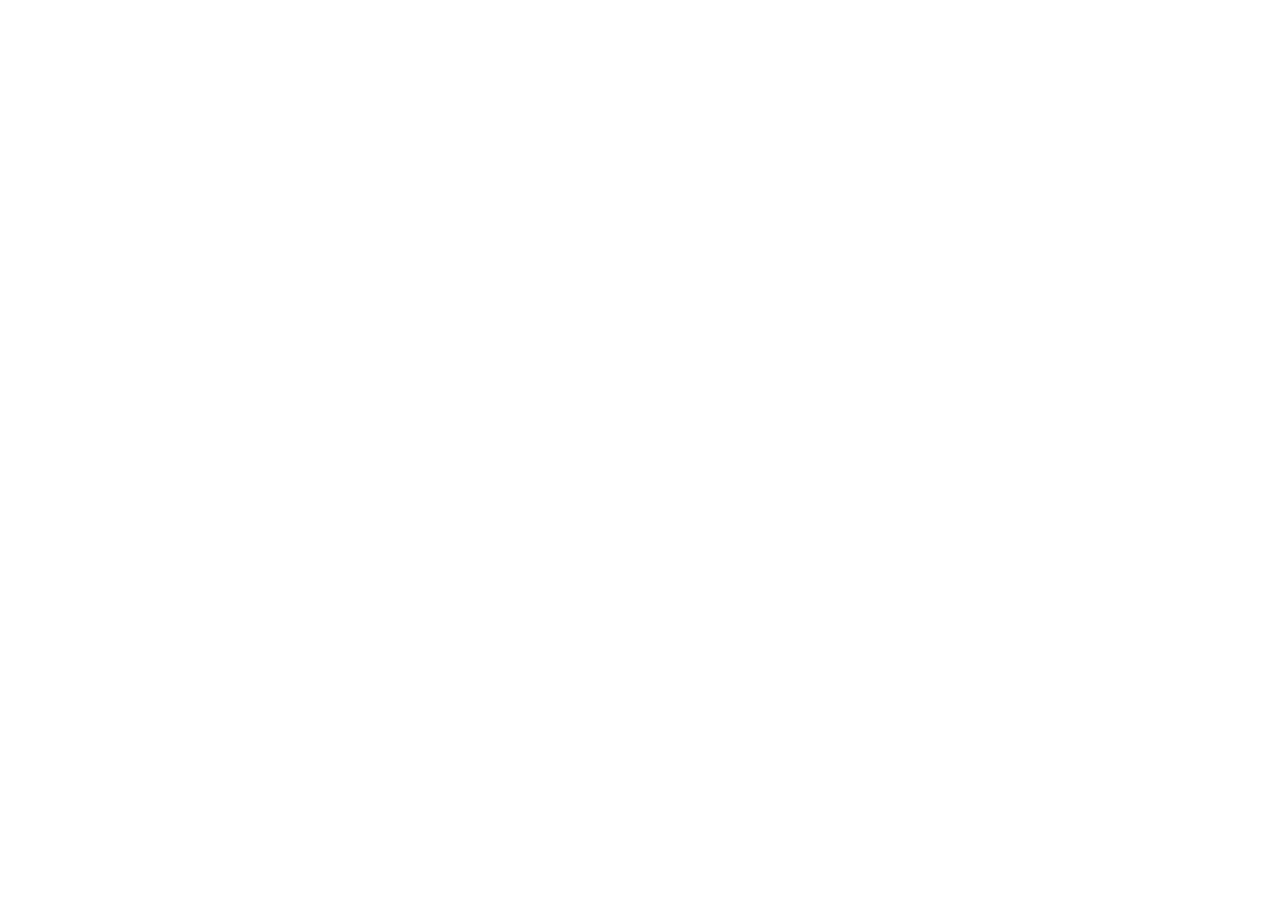
==== index.html @ ce6806e2 "Publica el sitio de CONAPIM en la rama principal" ====
<!DOCTYPE html><html lang="es"><head><meta charSet="utf-8"/><meta name="viewport" content="width=device-width, initial-scale=1"/><link rel="stylesheet" href="https://fonts.googleapis.com/css2?family=Libre+Franklin:wght@400;500;600;700&amp;family=Newsreader:ital,opsz,wght@0,6..72,500;0,6..72,600;0,6..72,700;1,6..72,500&amp;display=swap" data-precedence="default"/><link rel="stylesheet" href="/Consejo_periodistas/assets/styles-C-g_j7IJ.css" data-precedence="default"/><title>CONAPIM — Consejo Nacional de Periodistas Independientes de México</title><meta name="description" content="Consejo Nacional de Periodistas Independientes de México"/><meta name="theme-color" content="#0c2340"/><link rel="modulepreload" href="/Consejo_periodistas/assets/index-BFlHRWmP.js"/><link rel="modulepreload" href="/Consejo_periodistas/assets/rolldown-runtime-C0FnF6B9.js"/><link rel="modulepreload" href="/Consejo_periodistas/assets/public-url-BfkgWVck.js"/><link rel="modulepreload" href="/Consejo_periodistas/assets/lazyRouteComponent-DhsJYPwK.js"/><link rel="modulepreload" href="/Consejo_periodistas/assets/preload-helper-D54vclgy.js"/><link rel="modulepreload" href="/Consejo_periodistas/assets/content-DpzWH-cR.js"/><link rel="modulepreload" href="/Consejo_periodistas/assets/routes-BC4WBG-4.js"/><link rel="modulepreload" href="/Consejo_periodistas/assets/chrome-C1Gamf6M.js"/><link rel="preconnect" href="https://fonts.googleapis.com"/><link rel="preconnect" href="https://fonts.gstatic.com" crossorigin="anonymous"/><link rel="icon" type="image/svg+xml" href="/Consejo_periodistas/favicon.svg"/><link rel="manifest" href="/__grok/manifest.webmanifest"/><link rel="apple-touch-icon" href="/__grok/icon-180.png"/></head><body><!--$--><!--$--><!--/$--><!--/$--><script data-tsr-stream-part="">(self.$R=self.$R||{})["tsr"]=[];self.$_TSR={h(){this.hydrated=!0,this.c()},e(){this.streamEnded=!0,this.c()},c(){this.hydrated&&this.streamEnded&&(delete self.$_TSR,delete self.$R.tsr)},p(e){this.initialized?e():this.buffer.push(e)},buffer:[]};$_TSR.router=($R=>$R[0]={manifest:$R[1]={routes:$R[2]={__root__:$R[3]={preloads:$R[4]=["/Consejo_periodistas/assets/index-BFlHRWmP.js","/Consejo_periodistas/assets/rolldown-runtime-C0FnF6B9.js","/Consejo_periodistas/assets/public-url-BfkgWVck.js","/Consejo_periodistas/assets/lazyRouteComponent-DhsJYPwK.js","/Consejo_periodistas/assets/preload-helper-D54vclgy.js","/Consejo_periodistas/assets/content-DpzWH-cR.js"],scripts:$R[5]=[$R[6]={attrs:$R[7]={type:"module",async:!0,src:"/Consejo_periodistas/assets/index-BFlHRWmP.js"}}]}}},matches:$R[8]=[$R[9]={i:"__root__ ",u:1790570262620,s:"success",ssr:!0}]})($R["tsr"]);$_TSR.e();{let s=document.currentScript,p;while((p=s.previousElementSibling)&&p.hasAttribute('data-tsr-stream-part'))p.remove();s.remove()}</script><script type="module" async="" src="/Consejo_periodistas/assets/index-BFlHRWmP.js"></script><script>document.currentScript.remove();/*$tsr-stream-boundary*/</script></body></html>
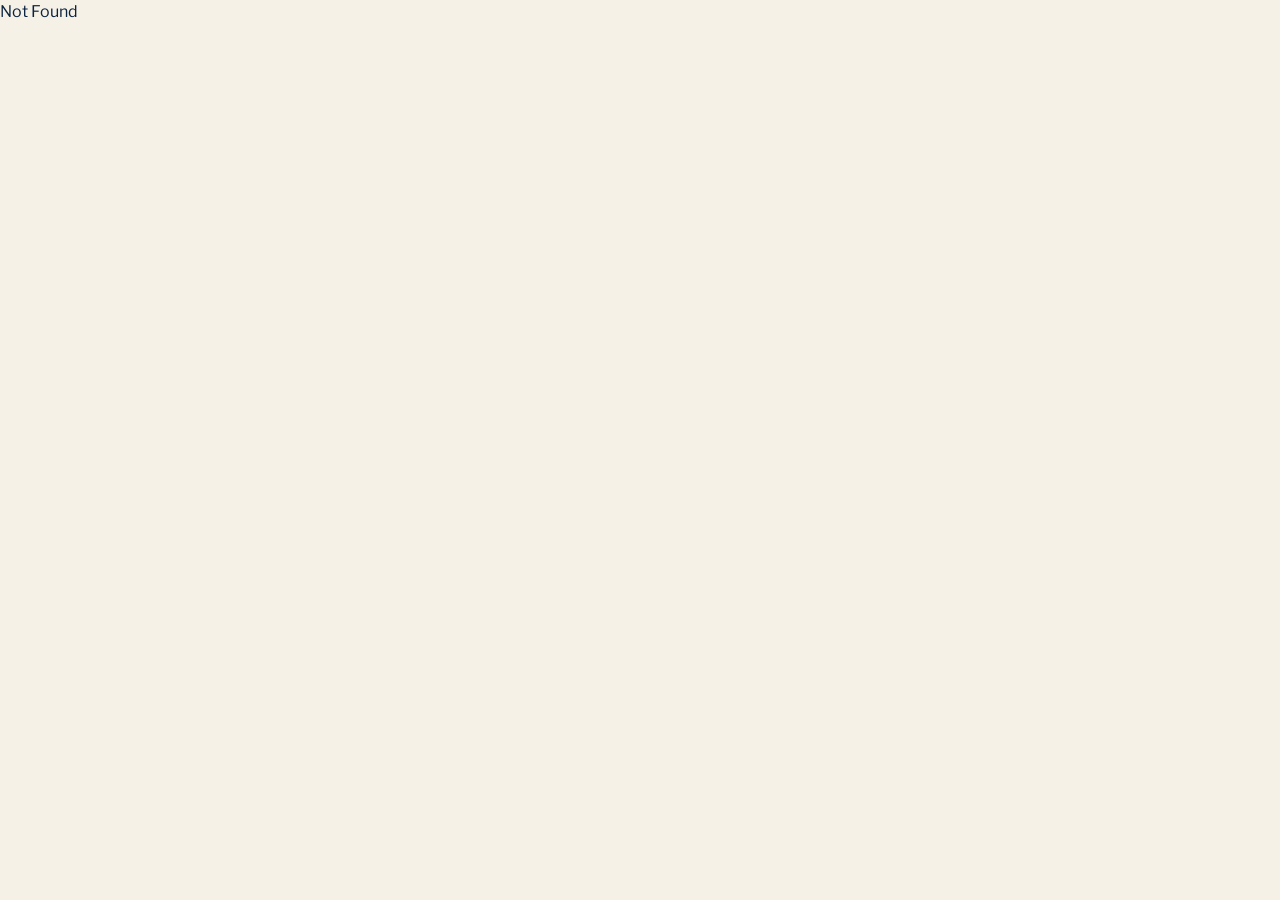
==== commit 82bc890e: "Dominio conapim.site en la raiz del sitio" ====
--- a/index.html
+++ b/index.html
@@ -1 +1 @@
-<!DOCTYPE html><html lang="es"><head><meta charSet="utf-8"/><meta name="viewport" content="width=device-width, initial-scale=1"/><link rel="stylesheet" href="https://fonts.googleapis.com/css2?family=Libre+Franklin:wght@400;500;600;700&amp;family=Newsreader:ital,opsz,wght@0,6..72,500;0,6..72,600;0,6..72,700;1,6..72,500&amp;display=swap" data-precedence="default"/><link rel="stylesheet" href="/Consejo_periodistas/assets/styles-C-g_j7IJ.css" data-precedence="default"/><title>CONAPIM — Consejo Nacional de Periodistas Independientes de México</title><meta name="description" content="Consejo Nacional de Periodistas Independientes de México"/><meta name="theme-color" content="#0c2340"/><link rel="modulepreload" href="/Consejo_periodistas/assets/index-BFlHRWmP.js"/><link rel="modulepreload" href="/Consejo_periodistas/assets/rolldown-runtime-C0FnF6B9.js"/><link rel="modulepreload" href="/Consejo_periodistas/assets/public-url-BfkgWVck.js"/><link rel="modulepreload" href="/Consejo_periodistas/assets/lazyRouteComponent-DhsJYPwK.js"/><link rel="modulepreload" href="/Consejo_periodistas/assets/preload-helper-D54vclgy.js"/><link rel="modulepreload" href="/Consejo_periodistas/assets/content-DpzWH-cR.js"/><link rel="modulepreload" href="/Consejo_periodistas/assets/routes-BC4WBG-4.js"/><link rel="modulepreload" href="/Consejo_periodistas/assets/chrome-C1Gamf6M.js"/><link rel="preconnect" href="https://fonts.googleapis.com"/><link rel="preconnect" href="https://fonts.gstatic.com" crossorigin="anonymous"/><link rel="icon" type="image/svg+xml" href="/Consejo_periodistas/favicon.svg"/><link rel="manifest" href="/__grok/manifest.webmanifest"/><link rel="apple-touch-icon" href="/__grok/icon-180.png"/></head><body><!--$--><!--$--><!--/$--><!--/$--><script data-tsr-stream-part="">(self.$R=self.$R||{})["tsr"]=[];self.$_TSR={h(){this.hydrated=!0,this.c()},e(){this.streamEnded=!0,this.c()},c(){this.hydrated&&this.streamEnded&&(delete self.$_TSR,delete self.$R.tsr)},p(e){this.initialized?e():this.buffer.push(e)},buffer:[]};$_TSR.router=($R=>$R[0]={manifest:$R[1]={routes:$R[2]={__root__:$R[3]={preloads:$R[4]=["/Consejo_periodistas/assets/index-BFlHRWmP.js","/Consejo_periodistas/assets/rolldown-runtime-C0FnF6B9.js","/Consejo_periodistas/assets/public-url-BfkgWVck.js","/Consejo_periodistas/assets/lazyRouteComponent-DhsJYPwK.js","/Consejo_periodistas/assets/preload-helper-D54vclgy.js","/Consejo_periodistas/assets/content-DpzWH-cR.js"],scripts:$R[5]=[$R[6]={attrs:$R[7]={type:"module",async:!0,src:"/Consejo_periodistas/assets/index-BFlHRWmP.js"}}]}}},matches:$R[8]=[$R[9]={i:"__root__ ",u:1790570262620,s:"success",ssr:!0}]})($R["tsr"]);$_TSR.e();{let s=document.currentScript,p;while((p=s.previousElementSibling)&&p.hasAttribute('data-tsr-stream-part'))p.remove();s.remove()}</script><script type="module" async="" src="/Consejo_periodistas/assets/index-BFlHRWmP.js"></script><script>document.currentScript.remove();/*$tsr-stream-boundary*/</script></body></html>+<!DOCTYPE html><html lang="es"><head><meta charSet="utf-8"/><meta name="viewport" content="width=device-width, initial-scale=1"/><link rel="stylesheet" href="https://fonts.googleapis.com/css2?family=Libre+Franklin:wght@400;500;600;700&amp;family=Newsreader:ital,opsz,wght@0,6..72,500;0,6..72,600;0,6..72,700;1,6..72,500&amp;display=swap" data-precedence="default"/><link rel="stylesheet" href="/assets/styles-C-g_j7IJ.css?v=5" data-precedence="default"/><title>CONAPIM — Consejo Nacional de Periodistas Independientes de México</title><meta name="description" content="Consejo Nacional de Periodistas Independientes de México"/><meta name="theme-color" content="#0c2340"/><link rel="modulepreload" href="/assets/index-BFlHRWmP.js?v=5"/><link rel="modulepreload" href="/assets/rolldown-runtime-C0FnF6B9.js"/><link rel="modulepreload" href="/assets/public-url-BfkgWVck.js"/><link rel="modulepreload" href="/assets/lazyRouteComponent-DhsJYPwK.js"/><link rel="modulepreload" href="/assets/preload-helper-D54vclgy.js"/><link rel="modulepreload" href="/assets/content-DpzWH-cR.js?v=5"/><link rel="modulepreload" href="/assets/routes-BC4WBG-4.js?v=6"/><link rel="modulepreload" href="/assets/chrome-C1Gamf6M.js?v=5"/><link rel="preconnect" href="https://fonts.googleapis.com"/><link rel="preconnect" href="https://fonts.gstatic.com" crossorigin="anonymous"/><link rel="icon" type="image/svg+xml" href="/favicon.svg"/><link rel="manifest" href="/__grok/manifest.webmanifest"/><link rel="apple-touch-icon" href="/__grok/icon-180.png"/><link rel="stylesheet" href="/assets/site.css?v=5"/></head><body><!--$--><!--$--><!--/$--><!--/$--><script data-tsr-stream-part="">(self.$R=self.$R||{})["tsr"]=[];self.$_TSR={h(){this.hydrated=!0,this.c()},e(){this.streamEnded=!0,this.c()},c(){this.hydrated&&this.streamEnded&&(delete self.$_TSR,delete self.$R.tsr)},p(e){this.initialized?e():this.buffer.push(e)},buffer:[]};$_TSR.router=($R=>$R[0]={manifest:$R[1]={routes:$R[2]={__root__:$R[3]={preloads:$R[4]=["/assets/index-BFlHRWmP.js?v=5","/assets/rolldown-runtime-C0FnF6B9.js","/assets/public-url-BfkgWVck.js","/assets/lazyRouteComponent-DhsJYPwK.js","/assets/preload-helper-D54vclgy.js","/assets/content-DpzWH-cR.js?v=5"],scripts:$R[5]=[$R[6]={attrs:$R[7]={type:"module",async:!0,src:"/assets/index-BFlHRWmP.js?v=5"}}]}}},matches:$R[8]=[$R[9]={i:"__root__ ",u:1790570262620,s:"success",ssr:!0}]})($R["tsr"]);$_TSR.e();{let s=document.currentScript,p;while((p=s.previousElementSibling)&&p.hasAttribute('data-tsr-stream-part'))p.remove();s.remove()}</script><script type="module" async="" src="/assets/index-BFlHRWmP.js?v=5"></script><script>document.currentScript.remove();/*$tsr-stream-boundary*/</script></body></html>
--- a/assets/styles-C-g_j7IJ.css
+++ b/assets/styles-C-g_j7IJ.css
@@ -0,0 +1,3 @@
+/*! tailwindcss v4.3.3 | MIT License | https://tailwindcss.com */
+@layer properties{@supports (((-webkit-hyphens:none)) and (not (margin-trim:inline))) or ((-moz-orient:inline) and (not (color:rgb(from red r g b)))){*,:before,:after,::backdrop{--tw-translate-x:0;--tw-translate-y:0;--tw-translate-z:0;--tw-rotate-x:initial;--tw-rotate-y:initial;--tw-rotate-z:initial;--tw-skew-x:initial;--tw-skew-y:initial;--tw-border-style:solid;--tw-leading:initial;--tw-font-weight:initial;--tw-tracking:initial;--tw-ordinal:initial;--tw-slashed-zero:initial;--tw-numeric-figure:initial;--tw-numeric-spacing:initial;--tw-numeric-fraction:initial;--tw-shadow:0 0 #0000;--tw-shadow-color:initial;--tw-shadow-alpha:100%;--tw-inset-shadow:0 0 #0000;--tw-inset-shadow-color:initial;--tw-inset-shadow-alpha:100%;--tw-ring-color:initial;--tw-ring-shadow:0 0 #0000;--tw-inset-ring-color:initial;--tw-inset-ring-shadow:0 0 #0000;--tw-ring-inset:initial;--tw-ring-offset-width:0px;--tw-ring-offset-color:#fff;--tw-ring-offset-shadow:0 0 #0000}}}@layer theme{:root,:host{--font-sans:"Libre Franklin", ui-sans-serif, system-ui, sans-serif;--font-serif:"Newsreader", ui-serif, Georgia, "Times New Roman", serif;--font-mono:ui-monospace, SFMono-Regular, Menlo, Monaco, Consolas, "Liberation Mono", "Courier New", monospace;--color-red-500:oklch(63.7% .237 25.331);--color-zinc-50:oklch(98.5% 0 none);--color-zinc-400:oklch(70.5% .015 286.067);--color-zinc-500:oklch(55.2% .016 285.938);--color-zinc-900:oklch(21% .006 285.885);--color-zinc-950:oklch(14.1% .005 285.823);--color-neutral-100:oklch(97% 0 none);--color-neutral-300:oklch(87% 0 none);--color-neutral-700:oklch(37.1% 0 none);--color-neutral-900:oklch(20.5% 0 none);--color-black:#000;--color-white:#fff;--spacing:.25rem;--container-xs:20rem;--container-sm:24rem;--container-md:28rem;--container-xl:36rem;--container-2xl:42rem;--container-3xl:48rem;--container-5xl:64rem;--container-6xl:72rem;--text-xs:.75rem;--text-xs--line-height:calc(1 / .75);--text-sm:.875rem;--text-sm--line-height:calc(1.25 / .875);--text-base:1rem;--text-base--line-height:calc(1.5 / 1);--text-lg:1.125rem;--text-lg--line-height:calc(1.75 / 1.125);--text-xl:1.25rem;--text-xl--line-height:calc(1.75 / 1.25);--text-2xl:1.5rem;--text-2xl--line-height:calc(2 / 1.5);--text-3xl:1.875rem;--text-3xl--line-height:calc(2.25 / 1.875);--text-4xl:2.25rem;--text-4xl--line-height:calc(2.5 / 2.25);--text-5xl:3rem;--text-5xl--line-height:1;--text-6xl:3.75rem;--text-6xl--line-height:1;--font-weight-medium:500;--font-weight-semibold:600;--tracking-wide:.025em;--tracking-widest:.1em;--leading-tight:1.25;--leading-snug:1.375;--leading-relaxed:1.625;--radius-md:.375rem;--default-font-family:var(--font-sans);--default-mono-font-family:var(--font-mono);--color-ink:#0c2340;--color-ink-soft:#3e5168;--color-pine:#0e6a43;--color-pine-deep:#0a4a30;--color-gold:#a6853f;--color-gold-soft:#e7d7b0;--color-paper:#f6f1e7;--color-paper-2:#fffdf8;--color-line:#ddd4c4;--color-danger:#8c2f2f}}@layer base{*,:after,:before,::backdrop{box-sizing:border-box;border:0 solid;margin:0;padding:0}::file-selector-button{box-sizing:border-box;border:0 solid;margin:0;padding:0}html,:host{-webkit-text-size-adjust:100%;tab-size:4;line-height:1.5;font-family:var(--default-font-family,-apple-system, BlinkMacSystemFont, "Segoe UI", Roboto, "Helvetica Neue", "Noto Sans", Arial, sans-serif, "Apple Color Emoji", "Segoe UI Emoji", "Segoe UI Symbol", "Noto Color Emoji");font-feature-settings:var(--default-font-feature-settings,normal);font-variation-settings:var(--default-font-variation-settings,normal);-webkit-tap-highlight-color:transparent}hr{height:0;color:inherit;border-top-width:1px}abbr:where([title]){-webkit-text-decoration:underline dotted;text-decoration:underline dotted}h1,h2,h3,h4,h5,h6{font-size:inherit;font-weight:inherit}a{color:inherit;-webkit-text-decoration:inherit;-webkit-text-decoration:inherit;-webkit-text-decoration:inherit;-webkit-text-decoration:inherit;text-decoration:inherit}b,strong{font-weight:bolder}code,kbd,samp,pre{font-family:var(--default-mono-font-family,ui-monospace, SFMono-Regular, Menlo, Monaco, Consolas, "Liberation Mono", "Courier New", monospace);font-feature-settings:var(--default-mono-font-feature-settings,normal);font-variation-settings:var(--default-mono-font-variation-settings,normal);font-size:1em}small{font-size:80%}sub,sup{vertical-align:baseline;font-size:75%;line-height:0;position:relative}sub{bottom:-.25em}sup{top:-.5em}table{text-indent:0;border-color:inherit;border-collapse:collapse}:-moz-focusring:where(:not(iframe)){outline:auto}progress{vertical-align:baseline}summary{display:list-item}ol,ul,menu{list-style:none}img,svg,video,canvas,audio,iframe,embed,object{vertical-align:middle;display:block}img,video{max-width:100%;height:auto}button,input,select,optgroup,textarea{font:inherit;font-feature-settings:inherit;font-variation-settings:inherit;letter-spacing:inherit;color:inherit;opacity:1;background-color:#0000;border-radius:0}::file-selector-button{font:inherit;font-feature-settings:inherit;font-variation-settings:inherit;letter-spacing:inherit;color:inherit;opacity:1;background-color:#0000;border-radius:0}:where(select:is([multiple],[size])) optgroup{font-weight:bolder}:where(select:is([multiple],[size])) optgroup option{padding-inline-start:20px}::file-selector-button{margin-inline-end:4px}::placeholder{opacity:1}@supports (not ((-webkit-appearance:-apple-pay-button))) or (contain-intrinsic-size:1px){::placeholder{color:currentColor}@supports (color:color-mix(in lab, red, red)){::placeholder{color:color-mix(in oklab, currentcolor 50%, transparent)}}}textarea{resize:vertical}::-webkit-search-decoration{-webkit-appearance:none}::-webkit-date-and-time-value{min-height:1lh;text-align:inherit}::-webkit-datetime-edit{display:inline-flex}::-webkit-datetime-edit-fields-wrapper{padding:0}::-webkit-datetime-edit{padding-block:0}::-webkit-datetime-edit-year-field{padding-block:0}::-webkit-datetime-edit-month-field{padding-block:0}::-webkit-datetime-edit-day-field{padding-block:0}::-webkit-datetime-edit-hour-field{padding-block:0}::-webkit-datetime-edit-minute-field{padding-block:0}::-webkit-datetime-edit-second-field{padding-block:0}::-webkit-datetime-edit-millisecond-field{padding-block:0}::-webkit-datetime-edit-meridiem-field{padding-block:0}::-webkit-calendar-picker-indicator{line-height:1}:-moz-ui-invalid{box-shadow:none}button,input:where([type=button],[type=reset],[type=submit]){appearance:button}::file-selector-button{appearance:button}::-webkit-inner-spin-button{height:auto}::-webkit-outer-spin-button{height:auto}[hidden]:where(:not([hidden=until-found])){display:none!important}html{-webkit-font-smoothing:antialiased;-moz-osx-font-smoothing:grayscale}body{font-family:var(--font-sans);background:var(--color-paper);color:var(--color-ink)}h1,h2,h3{font-family:var(--font-serif);text-wrap:balance}p{text-wrap:pretty}button:not(:disabled),[role=button]:not(:disabled){cursor:pointer}:focus-visible{outline:2px solid var(--color-pine);outline-offset:2px}}@layer components{.btn{border-radius:.375rem;justify-content:center;align-items:center;gap:.5rem;min-height:2.75rem;padding:.5rem 1rem;font-size:.875rem;font-weight:600;transition:background-color .15s,color .15s;display:inline-flex}.btn-ink{background:var(--color-ink);color:var(--color-paper)}.btn-ink:hover{background:var(--color-pine-deep)}.btn-pine{background:var(--color-pine);color:var(--color-paper)}.btn-pine:hover{background:var(--color-pine-deep)}.btn-line{border:1px solid var(--color-line);background:var(--color-paper-2);color:var(--color-ink)}.btn-line:hover{border-color:var(--color-ink)}.btn-danger{background:var(--color-danger);color:var(--color-paper)}.field{gap:.35rem;font-size:.875rem;display:grid}.field span{color:var(--color-ink-soft)}.field input,.field select,.field textarea{border:1px solid var(--color-line);background:var(--color-paper-2);width:100%;min-height:2.75rem;color:var(--color-ink);border-radius:.375rem;padding:.5rem .75rem}.field textarea{min-height:7rem}.credencial-cara{aspect-ratio:86/54;width:min(100%,32rem)}}@layer utilities{.pointer-events-none{pointer-events:none}.collapse{visibility:collapse}.visible{visibility:visible}.sr-only{clip-path:inset(50%);white-space:nowrap;border-width:0;width:1px;height:1px;margin:-1px;padding:0;position:absolute;overflow:hidden}.absolute{position:absolute}.fixed{position:fixed}.relative{position:relative}.static{position:static}.inset-2{inset:calc(var(--spacing) * 2)}.top-24{top:calc(var(--spacing) * 24)}.left-1\/2{left:50%}.order-1{order:1}.order-2{order:2}.container{width:100%}@media (width>=40rem){.container{max-width:40rem}}@media (width>=48rem){.container{max-width:48rem}}@media (width>=64rem){.container{max-width:64rem}}@media (width>=80rem){.container{max-width:80rem}}@media (width>=96rem){.container{max-width:96rem}}.mx-auto{margin-inline:auto}.mt-1{margin-top:var(--spacing)}.mt-1\.5{margin-top:calc(var(--spacing) * 1.5)}.mt-2{margin-top:calc(var(--spacing) * 2)}.mt-3{margin-top:calc(var(--spacing) * 3)}.mt-4{margin-top:calc(var(--spacing) * 4)}.mt-5{margin-top:calc(var(--spacing) * 5)}.mt-6{margin-top:calc(var(--spacing) * 6)}.mt-8{margin-top:calc(var(--spacing) * 8)}.mt-12{margin-top:calc(var(--spacing) * 12)}.mt-16{margin-top:calc(var(--spacing) * 16)}.mb-2{margin-bottom:calc(var(--spacing) * 2)}.mb-4{margin-bottom:calc(var(--spacing) * 4)}.ml-2{margin-left:calc(var(--spacing) * 2)}.ml-auto{margin-left:auto}.block{display:block}.flex{display:flex}.grid{display:grid}.hidden{display:none}.inline{display:inline}.inline-block{display:inline-block}.inline-flex{display:inline-flex}.table{display:table}.aspect-\[3\/2\]{aspect-ratio:3/2}.aspect-\[4\/3\]{aspect-ratio:4/3}.size-4{width:calc(var(--spacing) * 4);height:calc(var(--spacing) * 4)}.size-5{width:calc(var(--spacing) * 5);height:calc(var(--spacing) * 5)}.size-10{width:calc(var(--spacing) * 10);height:calc(var(--spacing) * 10)}.h-1{height:var(--spacing)}.h-8{height:calc(var(--spacing) * 8)}.h-10{height:calc(var(--spacing) * 10)}.h-11{height:calc(var(--spacing) * 11)}.h-14{height:calc(var(--spacing) * 14)}.h-16{height:calc(var(--spacing) * 16)}.h-32{height:calc(var(--spacing) * 32)}.h-36{height:calc(var(--spacing) * 36)}.h-72{height:calc(var(--spacing) * 72)}.h-fit{height:fit-content}.h-full{height:100%}.max-h-40{max-height:calc(var(--spacing) * 40)}.min-h-0{min-height:0}.min-h-11{min-height:calc(var(--spacing) * 11)}.min-h-screen{min-height:100vh}.w-8{width:calc(var(--spacing) * 8)}.w-10{width:calc(var(--spacing) * 10)}.w-11{width:calc(var(--spacing) * 11)}.w-14{width:calc(var(--spacing) * 14)}.w-16{width:calc(var(--spacing) * 16)}.w-28{width:calc(var(--spacing) * 28)}.w-40{width:calc(var(--spacing) * 40)}.w-fit{width:fit-content}.w-full{width:100%}.max-w-2xl{max-width:var(--container-2xl)}.max-w-3xl{max-width:var(--container-3xl)}.max-w-5xl{max-width:var(--container-5xl)}.max-w-6xl{max-width:var(--container-6xl)}.max-w-\[1600px\]{max-width:1600px}.max-w-md{max-width:var(--container-md)}.max-w-sm{max-width:var(--container-sm)}.max-w-xl{max-width:var(--container-xl)}.max-w-xs{max-width:var(--container-xs)}.min-w-0{min-width:0}.flex-1{flex:1}.shrink-0{flex-shrink:0}.-translate-x-1\/2{--tw-translate-x:calc(calc(1 / 2 * 100%) * -1);translate:var(--tw-translate-x) var(--tw-translate-y)}.transform{transform:var(--tw-rotate-x,) var(--tw-rotate-y,) var(--tw-rotate-z,) var(--tw-skew-x,) var(--tw-skew-y,)}.cursor-pointer{cursor:pointer}.touch-none{touch-action:none}.grid-cols-1{grid-template-columns:repeat(1,minmax(0,1fr))}.grid-cols-\[30\%_1fr\]{grid-template-columns:30% 1fr}.grid-cols-\[auto_1fr\]{grid-template-columns:auto 1fr}.flex-col{flex-direction:column}.flex-wrap{flex-wrap:wrap}.place-items-center{place-items:center}.items-center{align-items:center}.items-end{align-items:flex-end}.items-start{align-items:flex-start}.justify-between{justify-content:space-between}.justify-center{justify-content:center}.gap-1{gap:var(--spacing)}.gap-2{gap:calc(var(--spacing) * 2)}.gap-3{gap:calc(var(--spacing) * 3)}.gap-4{gap:calc(var(--spacing) * 4)}.gap-6{gap:calc(var(--spacing) * 6)}.gap-8{gap:calc(var(--spacing) * 8)}.gap-10{gap:calc(var(--spacing) * 10)}.truncate{text-overflow:ellipsis;white-space:nowrap;overflow:hidden}.overflow-auto{overflow:auto}.overflow-hidden{overflow:hidden}.rounded-full{border-radius:2147483647px}.rounded-md{border-radius:var(--radius-md)}.border{border-style:var(--tw-border-style);border-width:1px}.border-2{border-style:var(--tw-border-style);border-width:2px}.border-y{border-block-style:var(--tw-border-style);border-block-width:1px}.border-t{border-top-style:var(--tw-border-style);border-top-width:1px}.border-t-2{border-top-style:var(--tw-border-style);border-top-width:2px}.border-b{border-bottom-style:var(--tw-border-style);border-bottom-width:1px}.border-l-4{border-left-style:var(--tw-border-style);border-left-width:4px}.border-dashed{--tw-border-style:dashed;border-style:dashed}.border-gold{border-color:var(--color-gold)}.border-ink{border-color:var(--color-ink)}.border-line{border-color:var(--color-line)}.border-neutral-300{border-color:var(--color-neutral-300)}.border-pine-deep{border-color:var(--color-pine-deep)}.bg-black\/10{background-color:#0000001a}@supports (color:color-mix(in lab, red, red)){.bg-black\/10{background-color:color-mix(in oklab, var(--color-black) 10%, transparent)}}.bg-gold-soft{background-color:var(--color-gold-soft)}.bg-ink{background-color:var(--color-ink)}.bg-paper{background-color:var(--color-paper)}.bg-paper-2{background-color:var(--color-paper-2)}.bg-pine{background-color:var(--color-pine)}.bg-zinc-50{background-color:var(--color-zinc-50)}.object-contain{object-fit:contain}.object-cover{object-fit:cover}.p-3{padding:calc(var(--spacing) * 3)}.p-4{padding:calc(var(--spacing) * 4)}.p-5{padding:calc(var(--spacing) * 5)}.px-2{padding-inline:calc(var(--spacing) * 2)}.px-3{padding-inline:calc(var(--spacing) * 3)}.px-4{padding-inline:calc(var(--spacing) * 4)}.px-5{padding-inline:calc(var(--spacing) * 5)}.px-6{padding-inline:calc(var(--spacing) * 6)}.py-1{padding-block:var(--spacing)}.py-2{padding-block:calc(var(--spacing) * 2)}.py-3{padding-block:calc(var(--spacing) * 3)}.py-4{padding-block:calc(var(--spacing) * 4)}.py-6{padding-block:calc(var(--spacing) * 6)}.py-10{padding-block:calc(var(--spacing) * 10)}.py-12{padding-block:calc(var(--spacing) * 12)}.pt-1{padding-top:var(--spacing)}.pt-3{padding-top:calc(var(--spacing) * 3)}.pt-4{padding-top:calc(var(--spacing) * 4)}.pb-4{padding-bottom:calc(var(--spacing) * 4)}.pb-12{padding-bottom:calc(var(--spacing) * 12)}.text-center{text-align:center}.font-serif{font-family:var(--font-serif)}.text-2xl{font-size:var(--text-2xl);line-height:var(--tw-leading,var(--text-2xl--line-height))}.text-3xl{font-size:var(--text-3xl);line-height:var(--tw-leading,var(--text-3xl--line-height))}.text-4xl{font-size:var(--text-4xl);line-height:var(--tw-leading,var(--text-4xl--line-height))}.text-6xl{font-size:var(--text-6xl);line-height:var(--tw-leading,var(--text-6xl--line-height))}.text-base{font-size:var(--text-base);line-height:var(--tw-leading,var(--text-base--line-height))}.text-lg{font-size:var(--text-lg);line-height:var(--tw-leading,var(--text-lg--line-height))}.text-sm{font-size:var(--text-sm);line-height:var(--tw-leading,var(--text-sm--line-height))}.text-xl{font-size:var(--text-xl);line-height:var(--tw-leading,var(--text-xl--line-height))}.text-xs{font-size:var(--text-xs);line-height:var(--tw-leading,var(--text-xs--line-height))}.text-\[9px\]{font-size:9px}.text-\[10px\]{font-size:10px}.text-\[11px\]{font-size:11px}.leading-none{--tw-leading:1;line-height:1}.leading-relaxed{--tw-leading:var(--leading-relaxed);line-height:var(--leading-relaxed)}.leading-snug{--tw-leading:var(--leading-snug);line-height:var(--leading-snug)}.leading-tight{--tw-leading:var(--leading-tight);line-height:var(--leading-tight)}.font-medium{--tw-font-weight:var(--font-weight-medium);font-weight:var(--font-weight-medium)}.font-semibold{--tw-font-weight:var(--font-weight-semibold);font-weight:var(--font-weight-semibold)}.tracking-wide{--tw-tracking:var(--tracking-wide);letter-spacing:var(--tracking-wide)}.tracking-widest{--tw-tracking:var(--tracking-widest);letter-spacing:var(--tracking-widest)}.text-balance{text-wrap:balance}.text-pretty{text-wrap:pretty}.break-words{overflow-wrap:break-word}.break-all{word-break:break-all}.whitespace-pre-wrap{white-space:pre-wrap}.text-danger{color:var(--color-danger)}.text-gold{color:var(--color-gold)}.text-gold-soft{color:var(--color-gold-soft)}.text-ink{color:var(--color-ink)}.text-ink-soft{color:var(--color-ink-soft)}.text-ink\/5{color:#0c23400d}@supports (color:color-mix(in lab, red, red)){.text-ink\/5{color:color-mix(in oklab, var(--color-ink) 5%, transparent)}}.text-paper{color:var(--color-paper)}.text-pine{color:var(--color-pine)}.text-red-500{color:var(--color-red-500)}.text-zinc-500{color:var(--color-zinc-500)}.text-zinc-900{color:var(--color-zinc-900)}.uppercase{text-transform:uppercase}.italic{font-style:italic}.tabular-nums{--tw-numeric-spacing:tabular-nums;font-variant-numeric:var(--tw-ordinal,) var(--tw-slashed-zero,) var(--tw-numeric-figure,) var(--tw-numeric-spacing,) var(--tw-numeric-fraction,)}.underline-offset-4{text-underline-offset:4px}.opacity-70{opacity:.7}.shadow-sm{--tw-shadow:0 1px 3px 0 var(--tw-shadow-color,#0000001a), 0 1px 2px -1px var(--tw-shadow-color,#0000001a);box-shadow:var(--tw-inset-shadow), var(--tw-inset-ring-shadow), var(--tw-ring-offset-shadow), var(--tw-ring-shadow), var(--tw-shadow)}.select-none{-webkit-user-select:none;user-select:none}.last\:border-b-0:last-child{border-bottom-style:var(--tw-border-style);border-bottom-width:0}@media (hover:hover){.hover\:border-ink:hover{border-color:var(--color-ink)}.hover\:bg-neutral-100:hover{background-color:var(--color-neutral-100)}.hover\:bg-paper:hover{background-color:var(--color-paper)}.hover\:bg-pine-deep:hover{background-color:var(--color-pine-deep)}.hover\:text-gold-soft:hover{color:var(--color-gold-soft)}.hover\:text-ink:hover{color:var(--color-ink)}.hover\:underline:hover{text-decoration-line:underline}}.focus\:not-sr-only:focus{clip-path:none;white-space:normal;width:auto;height:auto;margin:0;padding:0;position:static;overflow:visible}.focus\:absolute:focus{position:absolute}.focus\:top-4:focus{top:calc(var(--spacing) * 4)}.focus\:left-4:focus{left:calc(var(--spacing) * 4)}.focus\:z-50:focus{z-index:50}.focus\:bg-paper-2:focus{background-color:var(--color-paper-2)}.focus\:px-3:focus{padding-inline:calc(var(--spacing) * 3)}.focus\:py-2:focus{padding-block:calc(var(--spacing) * 2)}.disabled\:cursor-wait:disabled{cursor:wait}.disabled\:no-underline:disabled{text-decoration-line:none}.data-\[status\=active\]\:font-semibold[data-status=active]{--tw-font-weight:var(--font-weight-semibold);font-weight:var(--font-weight-semibold)}.data-\[status\=active\]\:text-ink[data-status=active]{color:var(--color-ink)}@media (width>=40rem){.sm\:block{display:block}.sm\:grid-cols-2{grid-template-columns:repeat(2,minmax(0,1fr))}.sm\:grid-cols-\[12rem_1fr\]{grid-template-columns:12rem 1fr}.sm\:flex-row{flex-direction:row}.sm\:self-end{align-self:flex-end}.sm\:text-xs{font-size:var(--text-xs);line-height:var(--tw-leading,var(--text-xs--line-height))}}@media (width>=48rem){.md\:order-1{order:1}.md\:order-2{order:2}.md\:col-span-2{grid-column:span 2/span 2}.md\:h-full{height:100%}.md\:max-h-\[36rem\]{max-height:36rem}.md\:grid-cols-2{grid-template-columns:repeat(2,minmax(0,1fr))}.md\:grid-cols-3{grid-template-columns:repeat(3,minmax(0,1fr))}.md\:grid-cols-4{grid-template-columns:repeat(4,minmax(0,1fr))}.md\:grid-cols-\[1\.1fr_0\.9fr\]{grid-template-columns:1.1fr .9fr}.md\:grid-cols-\[1fr_auto\]{grid-template-columns:1fr auto}.md\:grid-cols-\[10rem_1fr\]{grid-template-columns:10rem 1fr}.md\:px-10{padding-inline:calc(var(--spacing) * 10)}.md\:px-12{padding-inline:calc(var(--spacing) * 12)}.md\:py-8{padding-block:calc(var(--spacing) * 8)}.md\:text-3xl{font-size:var(--text-3xl);line-height:var(--tw-leading,var(--text-3xl--line-height))}.md\:text-5xl{font-size:var(--text-5xl);line-height:var(--tw-leading,var(--text-5xl--line-height))}}@media (width>=64rem){.lg\:sticky{position:sticky}.lg\:top-4{top:calc(var(--spacing) * 4)}.lg\:flex{display:flex}.lg\:hidden{display:none}.lg\:grid-cols-\[1fr_18rem\]{grid-template-columns:1fr 18rem}}@media (prefers-color-scheme:dark){.dark\:border-neutral-700{border-color:var(--color-neutral-700)}.dark\:bg-white\/20{background-color:#fff3}@supports (color:color-mix(in lab, red, red)){.dark\:bg-white\/20{background-color:color-mix(in oklab, var(--color-white) 20%, transparent)}}.dark\:bg-zinc-950{background-color:var(--color-zinc-950)}.dark\:text-zinc-50{color:var(--color-zinc-50)}.dark\:text-zinc-400{color:var(--color-zinc-400)}@media (hover:hover){.dark\:hover\:bg-neutral-900:hover{background-color:var(--color-neutral-900)}}}@media print{.print\:shadow-none{--tw-shadow:0 0 #0000;box-shadow:var(--tw-inset-shadow), var(--tw-inset-ring-shadow), var(--tw-ring-offset-shadow), var(--tw-ring-shadow), var(--tw-shadow)}}}@media print{.no-print{display:none!important}body{background:#fff}.doc-sheet{box-shadow:none!important}.credencial-cara{aspect-ratio:auto;break-after:page;width:85.6mm;height:53.98mm;box-shadow:none!important}}@property --tw-translate-x{syntax:"*";inherits:false;initial-value:0}@property --tw-translate-y{syntax:"*";inherits:false;initial-value:0}@property --tw-translate-z{syntax:"*";inherits:false;initial-value:0}@property --tw-rotate-x{syntax:"*";inherits:false}@property --tw-rotate-y{syntax:"*";inherits:false}@property --tw-rotate-z{syntax:"*";inherits:false}@property --tw-skew-x{syntax:"*";inherits:false}@property --tw-skew-y{syntax:"*";inherits:false}@property --tw-border-style{syntax:"*";inherits:false;initial-value:solid}@property --tw-leading{syntax:"*";inherits:false}@property --tw-font-weight{syntax:"*";inherits:false}@property --tw-tracking{syntax:"*";inherits:false}@property --tw-ordinal{syntax:"*";inherits:false}@property --tw-slashed-zero{syntax:"*";inherits:false}@property --tw-numeric-figure{syntax:"*";inherits:false}@property --tw-numeric-spacing{syntax:"*";inherits:false}@property --tw-numeric-fraction{syntax:"*";inherits:false}@property --tw-shadow{syntax:"*";inherits:false;initial-value:0 0 #0000}@property --tw-shadow-color{syntax:"*";inherits:false}@property --tw-shadow-alpha{syntax:"<percentage>";inherits:false;initial-value:100%}@property --tw-inset-shadow{syntax:"*";inherits:false;initial-value:0 0 #0000}@property --tw-inset-shadow-color{syntax:"*";inherits:false}@property --tw-inset-shadow-alpha{syntax:"<percentage>";inherits:false;initial-value:100%}@property --tw-ring-color{syntax:"*";inherits:false}@property --tw-ring-shadow{syntax:"*";inherits:false;initial-value:0 0 #0000}@property --tw-inset-ring-color{syntax:"*";inherits:false}@property --tw-inset-ring-shadow{syntax:"*";inherits:false;initial-value:0 0 #0000}@property --tw-ring-inset{syntax:"*";inherits:false}@property --tw-ring-offset-width{syntax:"<length>";inherits:false;initial-value:0}@property --tw-ring-offset-color{syntax:"*";inherits:false;initial-value:#fff}@property --tw-ring-offset-shadow{syntax:"*";inherits:false;initial-value:0 0 #0000}
+@media print{.credencial-hoja{display:flex;flex-direction:column;align-items:center;justify-content:center;gap:7mm;min-height:100vh}.credencial-cara{break-after:avoid!important;page-break-after:avoid!important;break-inside:avoid}.credencial-reverso{transform:rotate(180deg)}}
--- a/assets/site.css
+++ b/assets/site.css
@@ -0,0 +1,182 @@
+/* Rediseño editorial de la portada. El resto del sitio hereda el mismo tono. */
+.mast {
+  display: grid;
+  background: #0c2340;
+  color: #fbf8f2;
+}
+.mast-copy {
+  padding: 2.75rem 1.25rem 2.25rem;
+}
+.mast-kicker {
+  margin: 0;
+  font-size: 0.72rem;
+  letter-spacing: 0.22em;
+  text-transform: uppercase;
+  color: #e7d7b1;
+}
+.mast h2 {
+  margin: 0.75rem 0 0;
+  max-width: 12ch;
+  font-family: Newsreader, Georgia, serif;
+  font-size: clamp(2.6rem, 6vw, 4.8rem);
+  font-weight: 500;
+  line-height: 0.98;
+  letter-spacing: -0.02em;
+}
+.mast-lede {
+  margin: 1.1rem 0 0;
+  max-width: 36rem;
+  font-size: 1.125rem;
+  line-height: 1.5;
+  color: #e7d7b1;
+}
+.mast-actions {
+  display: flex;
+  flex-wrap: wrap;
+  gap: 0.75rem;
+  margin-top: 1.6rem;
+}
+.mast-photo {
+  min-height: 16rem;
+  width: 100%;
+  height: 100%;
+  object-fit: cover;
+}
+.home-block {
+  margin: 0 auto;
+  max-width: 72rem;
+  padding: 3rem 1.25rem;
+}
+.home-label {
+  margin: 0;
+  font-size: 0.72rem;
+  letter-spacing: 0.2em;
+  text-transform: uppercase;
+  color: #a6843c;
+}
+.trio {
+  display: grid;
+  gap: 1rem;
+  margin-top: 1.25rem;
+}
+.trio article {
+  border-top: 2px solid #0c2340;
+  padding-top: 0.9rem;
+}
+.trio h3 {
+  margin: 0;
+  font-family: Newsreader, Georgia, serif;
+  font-size: 1.8rem;
+}
+.trio p {
+  margin: 0.45rem 0 0;
+  color: #3e5168;
+  line-height: 1.5;
+}
+.essay {
+  display: grid;
+  background: #0c2340;
+  color: #fbf8f2;
+}
+.essay img {
+  width: 100%;
+  height: 100%;
+  min-height: 18rem;
+  object-fit: cover;
+}
+.essay-copy {
+  padding: 2.5rem 1.25rem;
+}
+.essay h2 {
+  margin: 0.6rem 0 0;
+  font-family: Newsreader, Georgia, serif;
+  font-size: clamp(2rem, 4vw, 3.2rem);
+  line-height: 1.05;
+}
+.essay p {
+  margin: 1rem 0 0;
+  max-width: 36rem;
+  color: #e7d7b1;
+  line-height: 1.55;
+}
+.frames {
+  display: grid;
+  gap: 0.4rem;
+}
+.frames figure {
+  margin: 0;
+  position: relative;
+}
+.frames img {
+  width: 100%;
+  height: 16rem;
+  object-fit: cover;
+  display: block;
+}
+.frames figcaption {
+  position: absolute;
+  left: 0.8rem;
+  bottom: 0.7rem;
+  color: #fbf8f2;
+  font-family: Newsreader, Georgia, serif;
+  font-size: 1.4rem;
+  text-shadow: 0 1px 8px rgb(0 0 0 / 0.45);
+}
+.notes {
+  display: grid;
+  gap: 1rem;
+  margin-top: 1.25rem;
+}
+.notes article {
+  background: #fbf8f2;
+  border: 1px solid #d5ccbe;
+  padding: 1.1rem 1.1rem 1.2rem;
+}
+.notes h3 {
+  margin: 0.35rem 0 0;
+  font-family: Newsreader, Georgia, serif;
+  font-size: 1.45rem;
+  line-height: 1.15;
+}
+.notes p {
+  margin: 0.5rem 0 0;
+  color: #3e5168;
+  line-height: 1.45;
+}
+.notes a {
+  display: inline-block;
+  margin-top: 0.8rem;
+  min-height: 2.75rem;
+  line-height: 2.75rem;
+  color: #1b4334;
+  font-weight: 600;
+}
+@media (min-width: 800px) {
+  .mast {
+    grid-template-columns: 1.05fr 0.95fr;
+    min-height: 34rem;
+  }
+  .mast-copy {
+    display: flex;
+    flex-direction: column;
+    justify-content: flex-end;
+    padding: 3.5rem 3rem 3rem;
+  }
+  .trio,
+  .notes,
+  .frames {
+    grid-template-columns: repeat(3, 1fr);
+  }
+  .essay {
+    grid-template-columns: 1.1fr 0.9fr;
+  }
+  .frames img {
+    height: 22rem;
+  }
+}
+header .bg-ink {
+  letter-spacing: 0.08em;
+}
+footer.bg-ink {
+  margin-top: 0;
+}
